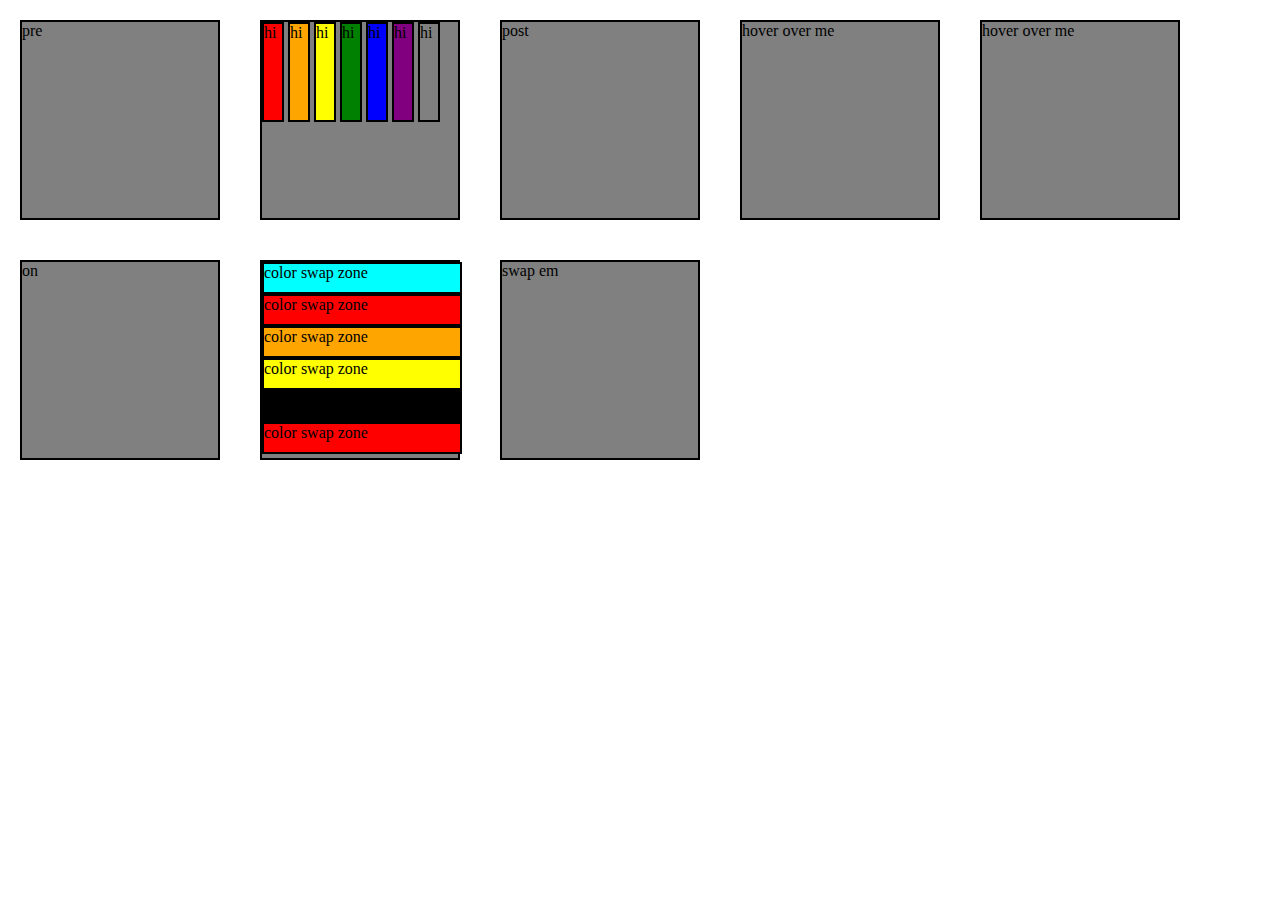
==== index.html @ 8c223092 "initial version" ====
<!DOCTYPE html>
<html>

<head>
    <title>
        Roskakoripalo Markup Language
    </title>

    <script src="js/garb-script.js"></script>
    <link rel="stylesheet" type="text/css" href="css/style.css"/>
    <meta charset="utf-8">
    <meta name="viewport" content="width=device-width">
    <meta name="viewport" content="initial-scale=1, maximum-scale=1, user-scalable=yes">
</head>

<body> 
    <garb-events>

        {cltwice}{cc}[
        clickThenResize as c;
        ]

        {clickThenResize}{BA}[
        click as B;
        resize as A;
        ]

        {Grey}{V}[
        background-color becomes "grey"? as V;
        ] 
        
    </garb-events>
    <garb-script>
        {div.selectme}{div.prepost}{div.prepost}[
        background-color from data-truecolor when mouseout;
        ]


        {div.prepost}[
        log from background-color when Grey;
        ]


        {div.selectme}{div.prepost}[
        background-color from background-color when mouseover;
        data-truecolor from background-color when click;
        ]


        {div.selectme}[
        height from "200px" when mouseover;
        height from "100px" when mouseout;
        ]


        {div#swapem}{div.swapme}[
        swap data-text background-color when click;
        ]


        {div.hoverme}[
        background-color from "orange"? when mouseover;
        background-color from "grey"? when mouseout;
        innerText from data-hover when mouseover;
        innerText from data-nohover when mouseout;
        ]


        {div#toggleme}[
        swap innerText data-text when click;
        background-color from "red"? when clickThenResize;
        background-color from "blue"? when cltwice;
        ]

    </garb-script>
    <div draggable="true" class="prepost" data-truecolor="grey">
        pre
    </div>
    <div>
        <div class="selectme">
            hi
        </div>
        <div class="selectme">
            hi
        </div>
        <div class="selectme">
            hi
        </div>
        <div class="selectme">
            hi
        </div>
        <div class="selectme">
            hi
        </div>
        <div class="selectme">
            hi
        </div>
        <div class="selectme">
            hi
        </div>
    </div>
    <div class="prepost" data-truecolor="grey">
        post
    </div>
    <div class="hoverme" data-hover="hoving 1" data-nohover="not hoving 1">
        hover over me
    </div>
    <div class="hoverme" data-hover="hoving 2" data-nohover="not hoving 2">
        hover over me
    </div>
    <div id="toggleme" data-text="off">
        on
    </div>
    <div>
        <div class="swapme" data-text="red" style="background-color: aqua;">
            color swap zone
        </div>
        <div class="swapme" data-text="blue" style="background-color: red;">
            color swap zone
        </div>
        <div class="swapme" data-text="green" style="background-color: orange;">
            color swap zone
        </div>
        <div class="swapme" data-text="orange" style="background-color: yellow;">
            color swap zone
        </div>
        <div class="swapme" data-text="grey" style="background-color: black;">
            color swap zone
        </div>
        <div class="swapme" data-text="blue" style="background-color: red;">
            color swap zone
        </div>
    </div>
    <div id="swapem">
        swap em
    </div>
</body>

</html>
---- css/style.css ----
body {

    display: flex;
    flex-wrap: wrap;
}

* {
    user-select: none;
    margin: 0;
    padding: 0;
    box-sizing: border-box;
}

div,
div p {
    width: 200px;
    height: 200px;
    background-color: grey;
    margin: 20px;
    border: black solid 2px;
}

div p {
    margin: 0px;
}

div div {
    margin: 0px;
}

div div.selectme {
    width: 22px;
    height: 100px;
    margin: 0px;
    display: inline-block;
}

div div.selectme:nth-child(1) {
    background-color: red;
}

div div.selectme:nth-child(2) {
    background-color: orange;
}

div div.selectme:nth-child(3) {
    background-color: yellow;
}

div div.selectme:nth-child(4) {
    background-color: green;
}

div div.selectme:nth-child(5) {
    background-color: blue;
}

div div.selectme:nth-child(6) {
    background-color: purple;
}

div div.selectme:nth-child(7) {
    background-color: grey;
}

div.swapme {
    height: 32px;
}
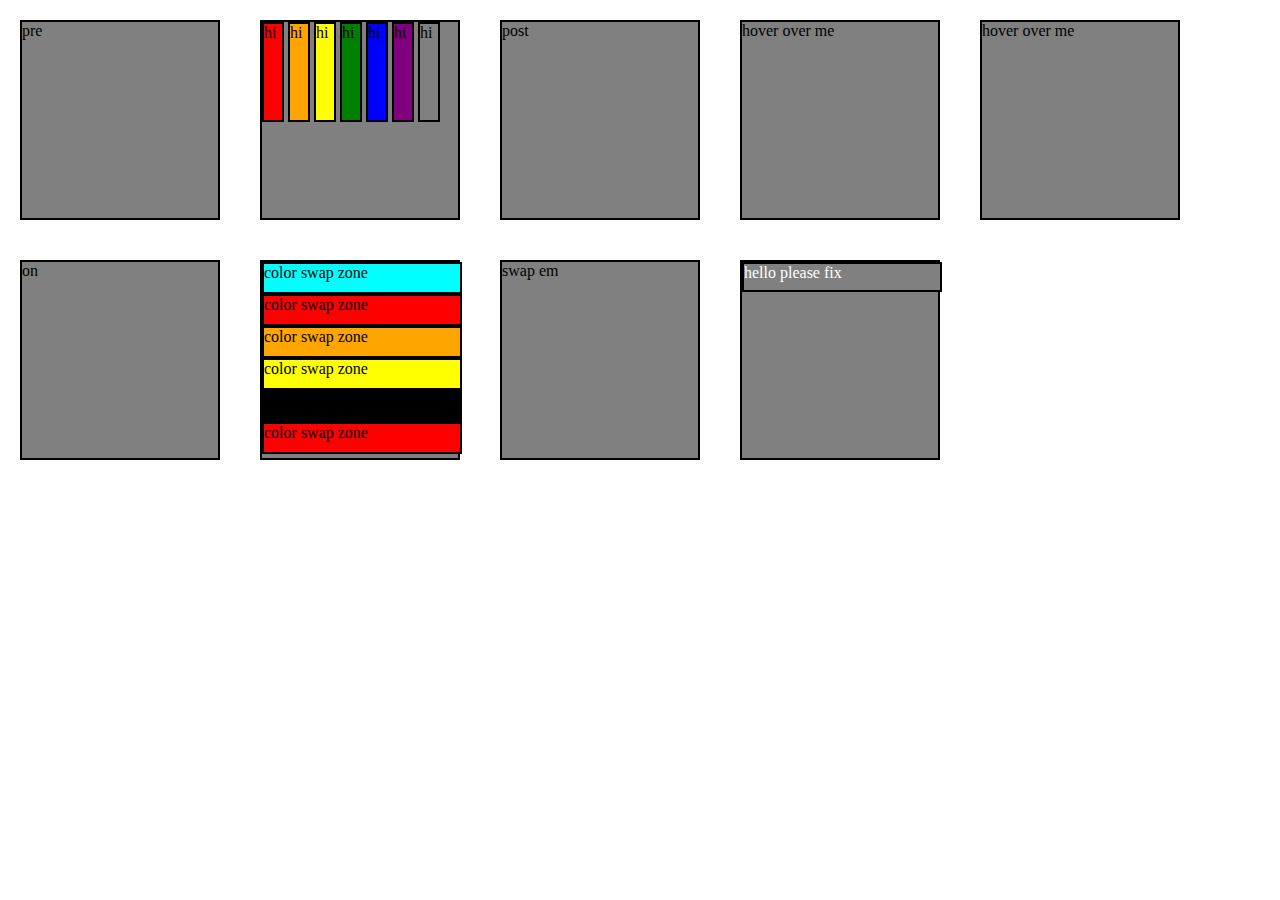
==== commit 323a45d1: "CSS variable support" ====
--- a/index.html
+++ b/index.html
@@ -1,17 +1,20 @@
-<!DOCTYPE html>
+<!DOCTYPE html> 
 <html>
 
-<head>
+<head> 
     <title>
         Roskakoripalo Markup Language
     </title>
 
     <script src="js/garb-script.js"></script>
+    <script differ src="js/tie-vars.js"></script>
     <link rel="stylesheet" type="text/css" href="css/style.css"/>
     <meta charset="utf-8">
     <meta name="viewport" content="width=device-width">
     <meta name="viewport" content="initial-scale=1, maximum-scale=1, user-scalable=yes">
 </head>
+
+
 
 <body> 
     <garb-events>
@@ -25,19 +28,24 @@
         resize as A;
         ]
 
-        {Grey}{V}[
+        {Grey}{VVVV}[
         background-color becomes "grey"? as V;
         ] 
         
     </garb-events>
     <garb-script>
+        {div.prepost}{div.prepost}{div.prepost}(tt)[
+        log from "lemons" when mouseout;
+        ]
+
+
         {div.selectme}{div.prepost}{div.prepost}[
         background-color from data-truecolor when mouseout;
         ]
 
 
         {div.prepost}[
-        log from background-color when Grey;
+        log from "hi" when Grey;
         ]
 
 
@@ -72,6 +80,9 @@
         background-color from "blue"? when cltwice;
         ]
 
+        {.varme}[
+        data-color from "red" when click;
+        ]
     </garb-script>
     <div draggable="true" class="prepost" data-truecolor="grey">
         pre
@@ -134,6 +145,16 @@
     <div id="swapem">
         swap em
     </div>
+    <div class="varme">
+        <div>
+            hello please fix
+        </div>
+    </div>
+    <tie-vars>
+        {.varme}[
+        tie --color-variable to data-color;
+        ]
+    </tie-vars>
 </body>
 
 </html>--- a/css/style.css
+++ b/css/style.css
@@ -2,6 +2,10 @@
 
     display: flex;
     flex-wrap: wrap;
+}
+
+garb-script,garb-events,tie-vars{
+    display: none;
 }
 
 * {
@@ -65,4 +69,12 @@
 
 div.swapme {
     height: 32px;
+}
+
+div.varme{
+    --color-variable: white;
+}
+div.varme>div{
+    height: 30px;
+    color: var(--color-variable);
 }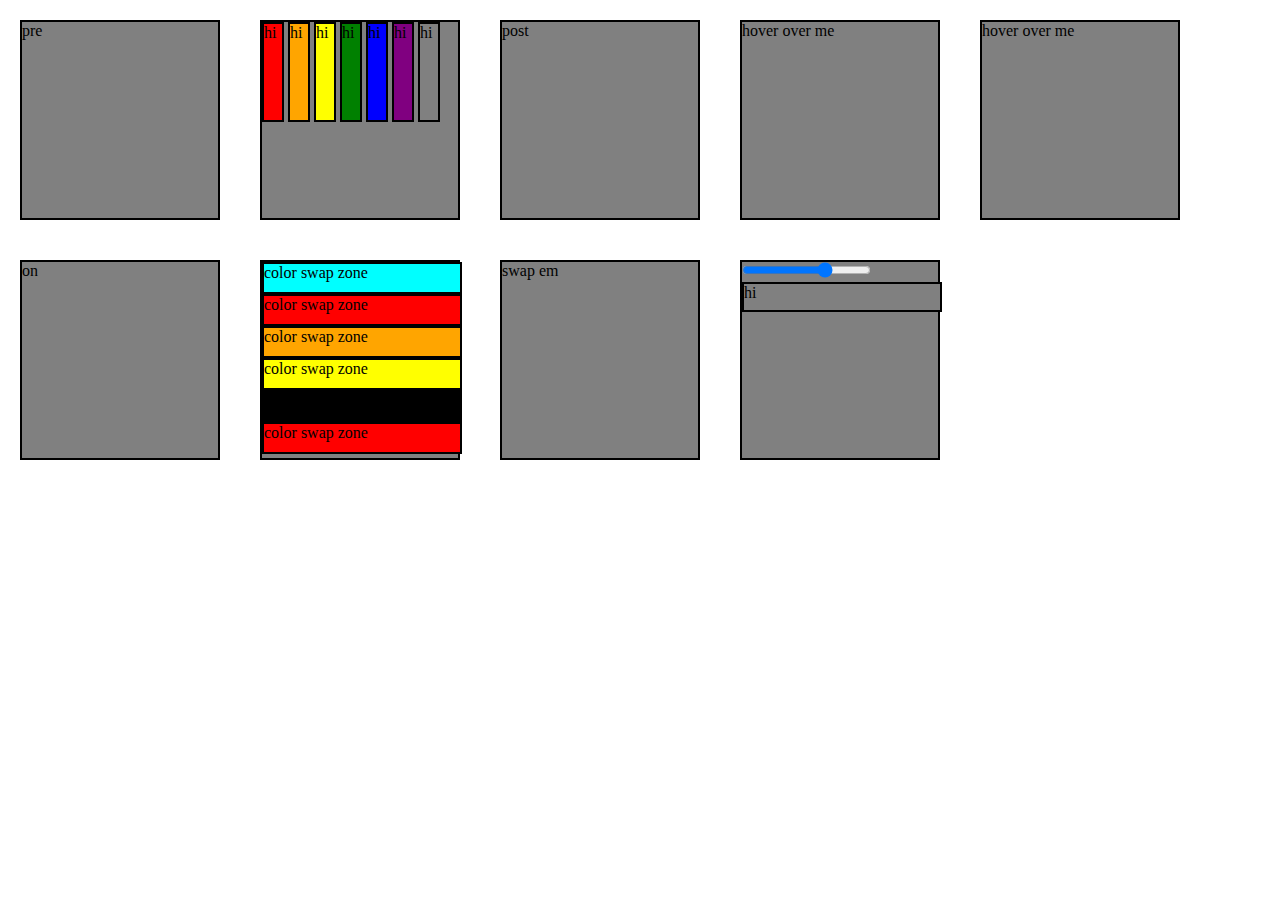
==== commit 0c85eddf: "attribute registration" ====
--- a/index.html
+++ b/index.html
@@ -6,17 +6,17 @@
         Roskakoripalo Markup Language
     </title>
 
-    <script src="js/garb-script.js"></script>
-    <script differ src="js/tie-vars.js"></script>
     <link rel="stylesheet" type="text/css" href="css/style.css"/>
     <meta charset="utf-8">
     <meta name="viewport" content="width=device-width">
     <meta name="viewport" content="initial-scale=1, maximum-scale=1, user-scalable=yes">
+    <script src="js/garb-script.js"></script>
 </head>
 
 
 
-<body> 
+<body onload="tieVarsInterface('.varme>div', [['data-value', '--size']]);"> 
+    
     <garb-events>
 
         {cltwice}{cc}[
@@ -80,8 +80,8 @@
         background-color from "blue"? when cltwice;
         ]
 
-        {.varme}[
-        data-color from "red" when click;
+        {.varme>input}{.varme>input}{.varme>div}(tt)[
+        data-value from value when input;
         ]
     </garb-script>
     <div draggable="true" class="prepost" data-truecolor="grey">
@@ -146,15 +146,10 @@
         swap em
     </div>
     <div class="varme">
-        <div>
-            hello please fix
-        </div>
+        <input type="range" min="1" max="4"/>
+        <div>hi</div>
     </div>
-    <tie-vars>
-        {.varme}[
-        tie --color-variable to data-color;
-        ]
-    </tie-vars>
+    <script differ src="js/tie-vars.js"></script>
 </body>
 
 </html>--- a/css/style.css
+++ b/css/style.css
@@ -71,10 +71,8 @@
     height: 32px;
 }
 
-div.varme{
-    --color-variable: white;
-}
+
 div.varme>div{
-    height: 30px;
-    color: var(--color-variable);
+    --size: 1;
+    height: calc(var(--size) * 30px);
 }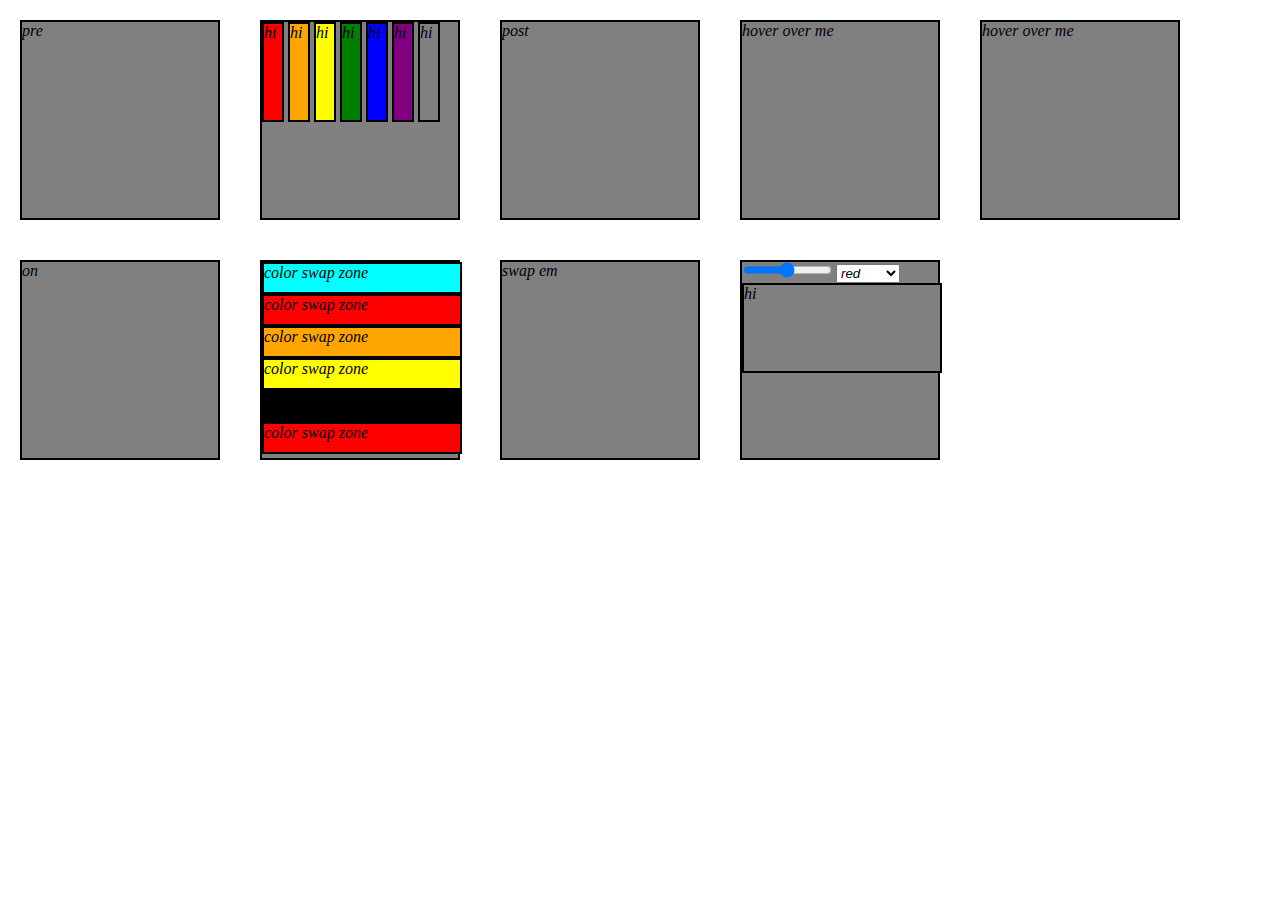
==== commit 5997315e: "rolled tie-vars into all and improved incorperation" ====
--- a/index.html
+++ b/index.html
@@ -15,10 +15,8 @@
 
 
 
-<body onload="tieVarsInterface('.varme>div', [['data-value', '--size']]);"> 
-    
+<body onload="tieVarsInterface('.varme>div', [['data-value', '--size'], ['data-color', '--color']]);"> 
     <garb-events>
-
         {cltwice}{cc}[
         clickThenResize as c;
         ]
@@ -30,8 +28,10 @@
 
         {Grey}{VVVV}[
         background-color becomes "grey"? as V;
-        ] 
-        
+        ]
+
+
+
     </garb-events>
     <garb-script>
         {div.prepost}{div.prepost}{div.prepost}(tt)[
@@ -80,10 +80,24 @@
         background-color from "blue"? when cltwice;
         ]
 
-        {.varme>input}{.varme>input}{.varme>div}(tt)[
+        {.varme>input}{.varme>input}{.varme>div}(tA)[
         data-value from value when input;
         ]
+
+        {.varme>select}{.varme>div}[
+        background-color from value when input;
+        ]
+
+
     </garb-script>
+    <tie-vars>
+        {.varme>div}[
+        tie --size to data-value;
+        tie --color to data-color;
+        ]
+    </tie-vars>
+    <div id="dataTag" style="display: none;"></div>
+    <!--tieVarsInterface('.varme>div', [['data-value', '--size'],['data-color', '--color']]);-->
     <div draggable="true" class="prepost" data-truecolor="grey">
         pre
     </div>
@@ -146,10 +160,15 @@
         swap em
     </div>
     <div class="varme">
-        <input type="range" min="1" max="4"/>
+        <input class="sizer" type="range" min="1" max="4" step=".1"/>
+        <select value="grey">
+            <option value="red">red</option>
+            <option value="green">green</option>
+            <option value="blue">blue</option>
+            <option value="orange">orange</option>
+        </select>
         <div>hi</div>
     </div>
-    <script differ src="js/tie-vars.js"></script>
 </body>
 
 </html>--- a/css/style.css
+++ b/css/style.css
@@ -1,5 +1,4 @@
 body {
-
     display: flex;
     flex-wrap: wrap;
 }
@@ -13,6 +12,7 @@
     margin: 0;
     padding: 0;
     box-sizing: border-box;
+    font-style:italic;
 }
 
 div,
@@ -73,6 +73,12 @@
 
 
 div.varme>div{
-    --size: 1;
+    --color: grey;
+    --size: 3;
+    background-color:var(--color);
     height: calc(var(--size) * 30px);
+}
+div.varme>input{
+    --size: 3;
+    width: calc(var(--size) * 30px);
 }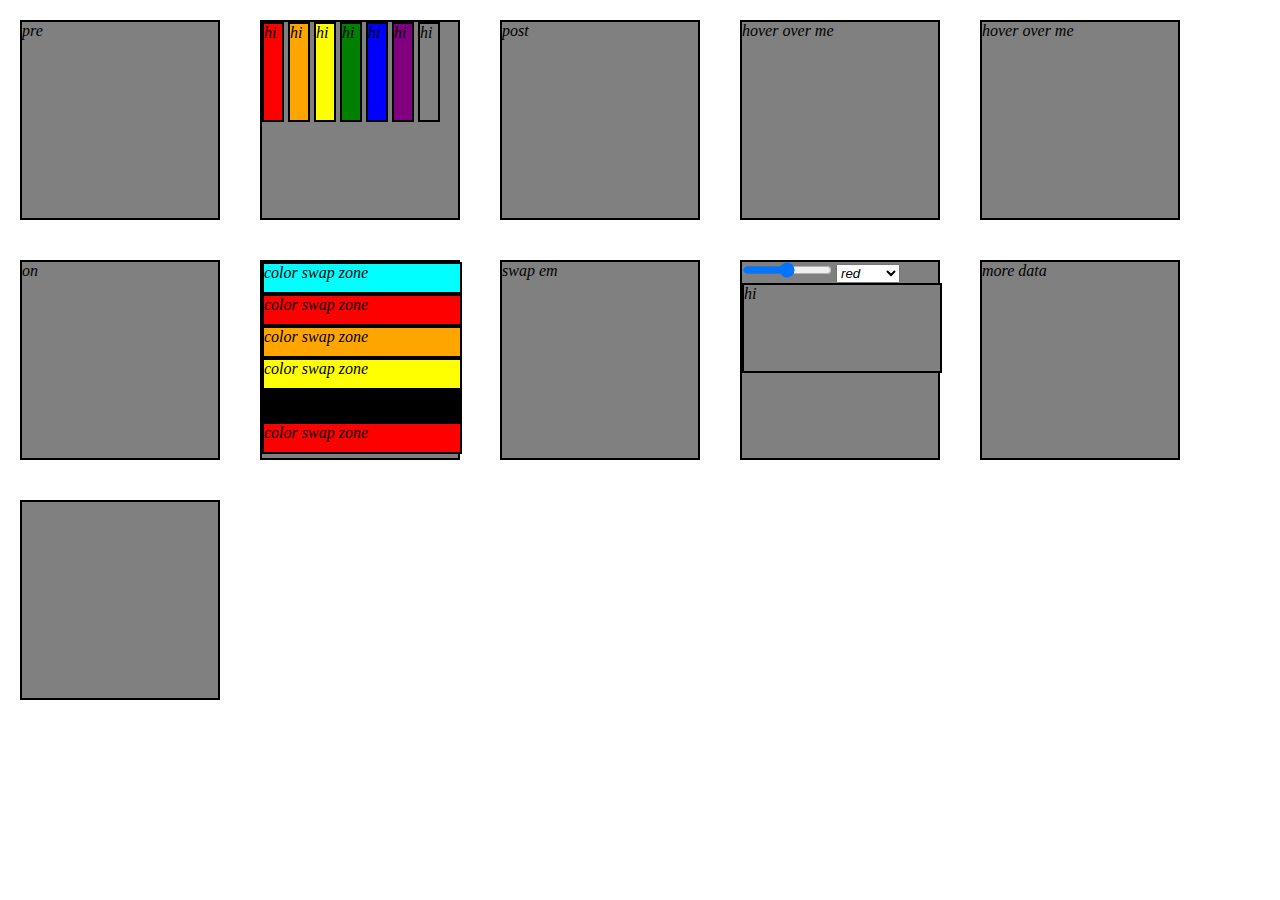
==== commit 9099ba8f: "dictionary arrangements" ====
--- a/index.html
+++ b/index.html
@@ -3,7 +3,7 @@
 
 <head> 
     <title>
-        Roskakoripalo Markup Language
+        Garban test file
     </title>
 
     <link rel="stylesheet" type="text/css" href="css/style.css"/>
@@ -11,11 +11,15 @@
     <meta name="viewport" content="width=device-width">
     <meta name="viewport" content="initial-scale=1, maximum-scale=1, user-scalable=yes">
     <script src="js/garb-script.js"></script>
+    <script src="js/garb-events.js"></script>
+    <script src="js/tie-vars.js"></script>
+    <script src="js/garbSettup.js"></script>
 </head>
 
 
 
-<body onload="tieVarsInterface('.varme>div', [['data-value', '--size'], ['data-color', '--color']]);"> 
+<body onload="//tieVarsInterface('.varme>div', [['data-value', '--size'], ['data-color', '--color']]);
+    //data-value from value when input;"> 
     <garb-events>
         {cltwice}{cc}[
         clickThenResize as c;
@@ -29,9 +33,6 @@
         {Grey}{VVVV}[
         background-color becomes "grey"? as V;
         ]
-
-
-
     </garb-events>
     <garb-script>
         {div.prepost}{div.prepost}{div.prepost}(tt)[
@@ -81,11 +82,11 @@
         ]
 
         {.varme>input}{.varme>input}{.varme>div}(tA)[
-        data-value from value when input;
+        --size from value when input;
         ]
 
-        {.varme>select}{.varme>div}[
-        background-color from value when input;
+        {.varme>select}{.varme>select}{.varme>div}(tA)[
+        --color from value when input;
         ]
 
 
@@ -97,7 +98,6 @@
         ]
     </tie-vars>
     <div id="dataTag" style="display: none;"></div>
-    <!--tieVarsInterface('.varme>div', [['data-value', '--size'],['data-color', '--color']]);-->
     <div draggable="true" class="prepost" data-truecolor="grey">
         pre
     </div>
@@ -169,6 +169,12 @@
         </select>
         <div>hi</div>
     </div>
+    <div id="testsource" data-hover="hello">
+        more data
+    </div>
+    <div id="testdestination">
+
+    </div>
 </body>
 
 </html>